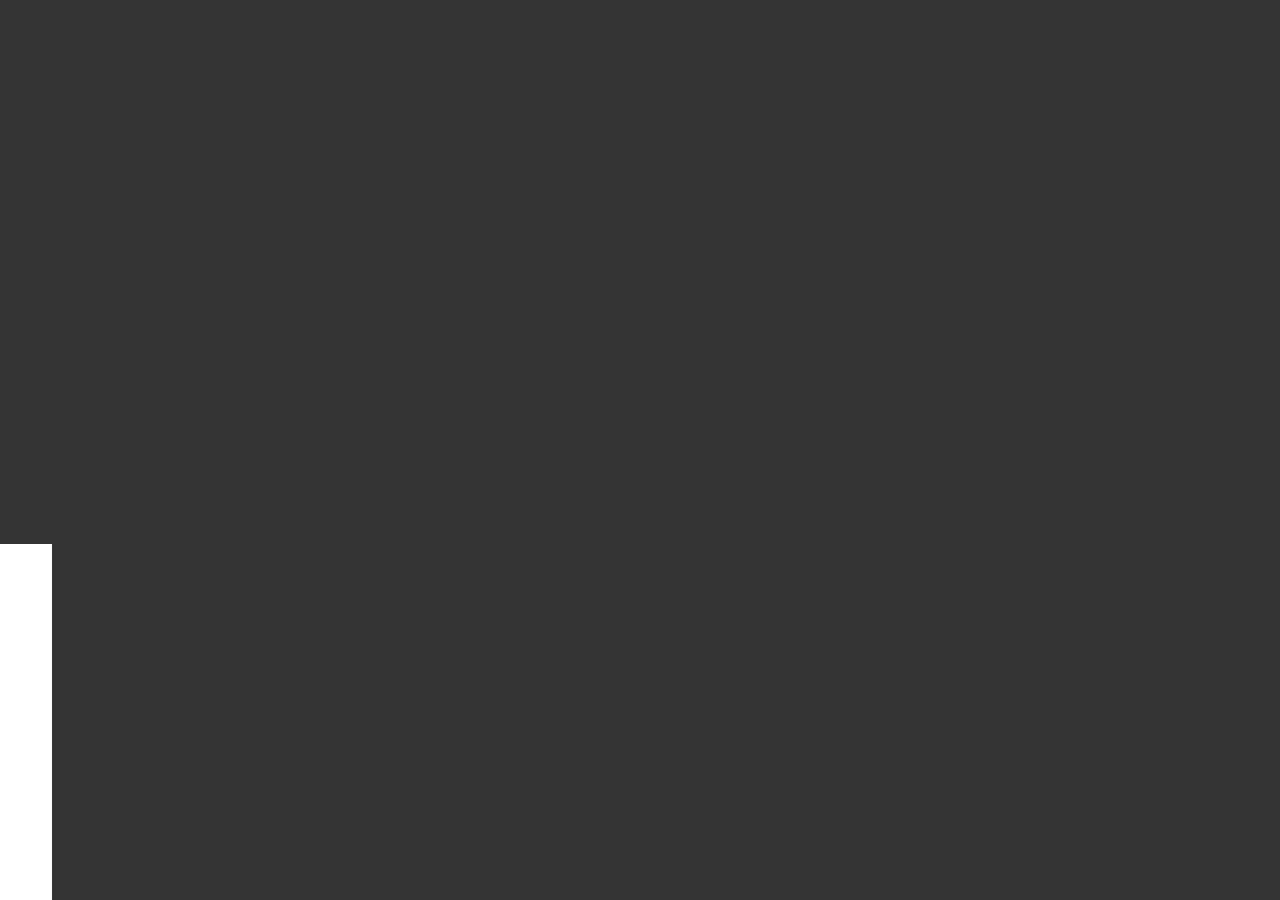
==== index.html @ 1d15f890 "first commit" ====
<!DOCTYPE html>
<html lang="en" data-bs-theme="dark">

<head>
    <meta charset="UTF-8">
    <meta name="viewport" content="width=device-width, initial-scale=1.0">
    <link rel="stylesheet" href="https://cdnjs.cloudflare.com/ajax/libs/font-awesome/6.5.1/css/all.min.css"
        integrity="sha512-DTOQO9RWCH3ppGqcWaEA1BIZOC6xxalwEsw9c2QQeAIftl+Vegovlnee1c9QX4TctnWMn13TZye+giMm8e2LwA=="
        crossorigin="anonymous" referrerpolicy="no-referrer" />
    <link rel="stylesheet" href="css/bootstrap.min.css">
    <link rel="stylesheet" href="css/style.css">
    <title>Route Exam</title>

</head>

<body>

    <!-- start SideBar -->
    <div class="menuAria">
        <div class="side-bar">
            <div class="items">
                <ul>
                    <li id="Home" class="liMenu">Home</li>

                    <li id="searchBtn" class="liMenu active ">Search</li>
                    <li id="Categories" class="liMenu">Categories</li>
                    <li id="Area" class="liMenu">Area</li>
                    <li id="Ingredients" class="liMenu">Ingredients</li>
                    <li id="Contact" class="liMenu">Contact Us</li>
                </ul>
            </div>

            <div class="captionFooter ">
                <div class="iconsSocial">
                    <span> <i class="fa-solid fa-earth-americas"></i> </span>
                    <span> <i class="fa-brands fa-facebook"></i> </span>
                    <span> <i class="fa-brands fa-twitter"></i> </span>
                </div>
                <p>Copyright Â© 2019 All Rights
                    Reserved.</p>
            </div>



        </div>
        <div class="icons">

            <img src="images/logo.png" class="w-50" alt="">
            <i id="menuIcon" class="fa-solid fa-bars"></i>

            <div class="links">
                <i class="fa-solid fa-earth-americas"></i>
                <i class="fa-solid fa-share-nodes"></i>
            </div>
        </div>
    </div>

    <!-- End SideBar -->








    <!-- Start Hero Section -->

    <section id="heroSection">

        <div class="hero">
            <div class="container-fluid px-5">


                <div class="row mt-5" id="rowData">



                    <!-- <div class="col-lg-3 p-2">
                        <div class="card">
                            <img src="images/meal.jpg" class="w-100" alt="Food">
                            <div class="layer">
                                
                                <h5 class=" fs-3 fw-bold">food</h5>
                            </div>
                        </div>
                    </div> -->



                </div>

            </div>
        </div>

    </section>

    <!-- End Hero Section -->







    <!-- Start Search Section -->
    <section id="SearchSection" class="d-none p-5">



        <div class="container-fluid  ">
            <div class="inputs">
                <input oninput="searchByName()" id="searchInputName" type="text"
                    class="form-control w-50 bg-dark mt-5 p-3 text-light" placeholder="Search by Name">
                <input oninput="searchByName()" id="searchInputLetter" type="text"
                    class="form-control w-50 bg-dark mt-5 p-3 text-light" placeholder="Search by First Letter">
            </div>


            <div class="hero">
                <div class="container-fluid px-5">


                    <div class="row mt-5" id="rowDataE">



                        <!-- <div class="col-lg-3 p-2">
                            <div class="card">
                                <img src="images/meal.jpg" class="w-100" alt="Food">
                                <div class="layer">
    
                                    <h5 class=" fs-3 fw-bold">food</h5>
                                </div>
                            </div>
                        </div> -->



                    </div>

                </div>
            </div>

        </div>
    </section>

    <!-- End Search Section -->











    <!-- Start Categories Section -->

    <section class="category d-none" id="categorySection">




        <div class="hero">
            <div class="container-fluid px-5">


                <div class="row mt-5" id="rowDataC">



                    <div class="col-lg-3 p-2">
                        <div class="card">
                            <img src="images/meal.jpg" class="w-100" alt="Food">
                            <div class="layer   ">

                                <h5 class=" fs-3 fw-bold">food</h5>
                                <p>Lorem ipsum dolor sit amet.</p>
                            </div>
                        </div>
                    </div>



                </div>

            </div>
        </div>






    </section>

    <!-- End Categories Section -->











    <!-- Area Section  -->

    <section class="Area d-none" id="AreaSection">




        <div class="hero">
            <div class="container-fluid px-5">


                <div class="row mt-5" id="rowDataA">



                    <div class="col-lg-3 p-2">
                        <div class="card">
                            <img src="images/meal.jpg" class="w-100" alt="Food">
                            <div class="layer   ">

                                <h5 class=" fs-3 fw-bold">food</h5>
                                <p>Lorem ipsum dolor sit amet.</p>
                            </div>
                        </div>
                    </div>



                </div>

            </div>
        </div>






    </section>
    <!-- End Area Section  -->






    <!-- start section ingredients -->



    <section class="ingredients d-none" id="ingredientsSection">




        <div class="hero">
            <div class="container-fluid px-5">


                <div class="row mt-5" id="rowDataI">



                    <div class="col-lg-3 p-2">
                        <div class="card">
                            <img src="images/meal.jpg" class="w-100" alt="Food">
                            <div class="layeree  text-center text-dark p-2 ">

                                <h3 class=" fs-3 fw-bold ">strIngredient</h3>
                                <p>strDescription</p>
                            </div>
                        </div>
                    </div>



                </div>

            </div>
        </div>






    </section>



    <!-- End section ingredients -->




    <!-- ------------------------------ -->
    <!-- ------------------------------ -->



    <!-- Start Contacts -->

    <section id="contactSection" class="contacts d-none">
        <div class="container  mt-5">

            <div class="row  m-auto   ">
                <div class=" col-sm-12 col-lg-6 p-3 ">
                    <input id="inpName" type="text" class="form-control" placeholder="Enter Your name"
                        aria-label="Enter Your name">
                </div>


                <p class="text-danger d-none" id="msgErr">more Than 3 ch without space</p>


                <div class="col-sm-12 col-lg-6  p-3">
                    <input id="inpEmail" type="email" class="form-control" placeholder="Enter Your email"
                        aria-label="Enter Your email">


                </div>

                <p class="text-danger d-none" id="msgErrEmail">Should Follow Email Format</p>

                <p id="msg-error" class="text-danger d-none">
                    email is already taken
                </p>

                <div class=" col-sm-12 col-lg-6  p-3">
                    <input id="inpPhone" type="number" class="form-control" placeholder="Enter Your Phone"
                        aria-label="Enter Your Phone">
                </div>
                <div class="col-sm-12 col-lg-6  p-3">
                    <input id="inpAge" type="number" class="form-control" placeholder="Enter Your Age"
                        aria-label="Enter Your Age">
                </div>
                <div class=" col-sm-12 col-lg-6  p-3">
                    <input id="inpPassword" type="number" class="form-control" placeholder="Enter Your Password"
                        aria-label="Enter Your Password">
                </div>
                <div class="col-sm-12 col-lg-6  p-3">
                    <input id="inpRePassword" type="number" class="form-control" placeholder=" Re Password"
                        aria-label="Re Password">
                </div>

                <div class="SubmitBtn">
                    <button class="btn btn-outline-danger" id="submitBtn">Submit</button>
                </div>
            </div>


        </div>
    </section>
    <!-- End Contacts -->


    <!-- ------------------------------ -->
    <!-- ------------------------------ -->




    <div class="loading">


        <span class="loader"></span>
    </div>







    <script src="js/jquery-3.2.1.min.js"></script>
    <script src="js/bootstrap.bundle.min.js"></script>
    <script src="js/main.js"></script>
</body>

</html>
---- css/style.css ----
@import url('https://fonts.googleapis.com/css2?family=Alegreya+Sans:wght@300;400;500&family=Amatic+SC:wght@400;700&family=Cairo:wght@400;600;900&family=Inter:wght@100;200;300;400;500;700&family=Montserrat:wght@100;200;300;400;500;600;700;800;900&family=Noto+Serif+Display:ital,wght@0,100..900;1,100..900&family=Poppins:wght@200;300;400;500;600&family=Righteous&family=Roboto+Slab:wght@300;500;600;700;800;900&family=Roboto:wght@100;300;400;500;700;900&display=swap');



body{
    background-color: #333;
    color: #fff;
    font-family: "Noto Serif Display", serif;
}

.hero .card{
    position: relative;
    overflow: hidden;
    cursor: pointer;
}
.hero .layer{
    position: absolute;
    top: 100%;
    left: 0;
    background-color: #ffffff9e;
    height: 100%;
    color: #000;
    width: 100%;
    display: flex;
    align-items: center;
    justify-content: center;
    transition: 0.5s;

}
.card:hover .layer{
    top: 0;
}
/* 
.menu-aria{
    position: fixed;
    background-color: red;
    z-index: 9999;
}
.menu-aria .icon{
    position: absolute;
    top: 0;
    right: 0;
    font-size: 30px;
    padding: 0 20px;
    display: flex;
    align-items: center;
    justify-content: space-between;
    flex-direction: column;
} */


.menuAria{
    position: fixed;
    top: 0;
    left: 0;
    display: flex;
    height: 100%;
    align-items: flex-start;
    z-index: 9999;
  }
  
.menuAria .icons{
    display: flex;
    justify-content: space-between;
    align-items: center;
    flex-direction: column;
    height: 100%;
    background-color: #fff;
    width: 25%;
    padding: 30px 0;
}
.menuAria .links{
    display: flex;
    flex-direction: column;
}
.menuAria .links i{
    font-size: 20px;
}

  .menuAria .side-bar{
    background-color: #000;
    /* padding: 20px 10px; */
    height: 100%;
    display: flex;
    /* align-items: center; */
    justify-content: space-between;
    white-space: nowrap;
    flex-direction: column;
  
  }
  .menuAria .side-bar ul{
    width: 100%;
  }
  .menuAria .side-bar ul li{
    list-style: none;
    
    padding: 10px 0;
    font-size: 30px;
    cursor: pointer;
  
  }
  
  .menuAria .side-bar ul li:hover{
    color: tomato;
    transition: all 0.5s;
  }
  .menuAria i{
    font-size: 40px;
    color: #000;
    padding: 5px 5px;
    cursor: pointer;
  }

  .menuAria .captionFooter{

    padding: 10px 5px;
    font-size: 20px;
    word-wrap: break-word;
    display: flex;
    /* align-items: center; */
    /* justify-content: center; */
    flex-direction: column;
  }
  .menuAria .captionFooter i{
    font-size: 20px;
    /* margin: auto; */
    color: #fff;
    padding-bottom: 10px;
  }
  .menuAria  p{
    font-size: 16px;
    padding: 5px;
  }



  #SearchSection .inputs {
    display: flex;
    justify-content: center;
    padding: 10px;
  }
  #SearchSection .inputs .container input{
    margin: 5px;
  }

  button .search{
    margin: auto;
  }


  .layer{
    display: flex;
    align-items: center;
    justify-content: center;
    flex-direction: column;
    text-align: center;
  }
  .layer h5{
    font-size: 40px;
  }


  .layeree{
    overflow: hidden;
    height: 150px;
  }











  /* ----------------- */

 
  #contactSection{
    height: 1000px;
  }
  
.contacts .container .row{
  display: flex;
  justify-content: center;
  align-items: center;
  height: 100%;

}
[placeholder]{
background-color: #333;
color: #fff;
}






/* --------------------Loader------------------ */




.loader {
  width: 48px;
  height: 48px;
  border-radius: 50%;
  display: inline-block;
  position: relative;
  border: 3px solid;
  border-color: #FFF #FFF transparent transparent;
  box-sizing: border-box;
  animation: rotation 1s linear infinite;
}
.loader::after,
.loader::before {
  content: '';  
  box-sizing: border-box;
  position: absolute;
  left: 0;
  right: 0;
  top: 0;
  bottom: 0;
  margin: auto;
  border: 3px solid;
  border-color: transparent transparent #FF3D00 #FF3D00;
  width: 40px;
  height: 40px;
  border-radius: 50%;
  box-sizing: border-box;
  animation: rotationBack 0.5s linear infinite;
  transform-origin: center center;
}
.loader::before {
  width: 32px;
  height: 32px;
  border-color: #FFF #FFF transparent transparent;
  animation: rotation 1.5s linear infinite;
}
    
@keyframes rotation {
  0% {
    transform: rotate(0deg);
  }
  100% {
    transform: rotate(360deg);
  }
} 
@keyframes rotationBack {
  0% {
    transform: rotate(0deg);
  }
  100% {
    transform: rotate(-360deg);
  }
}
    


.loading{
  position: fixed;
  height: 100%;
  width: 100%;
  background-color: #333;
  z-index: 99999;
  top: 0;
  left: 0;
  display: flex;
  align-items: center;
  justify-content: center;
}



/* --------------------End Loader------------------ */
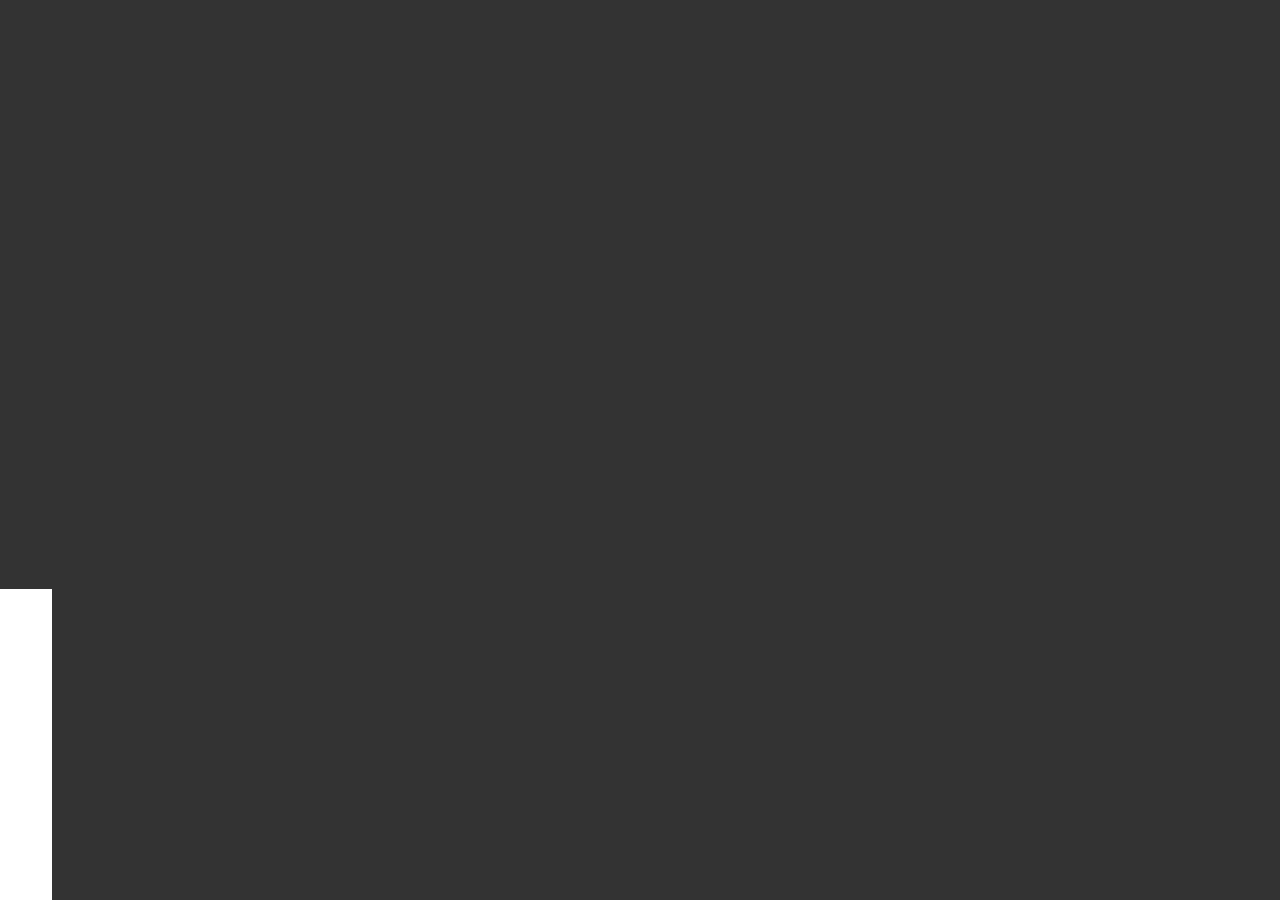
==== commit 460efc2d: "second commit" ====
--- a/index.html
+++ b/index.html
@@ -112,7 +112,7 @@
             <div class="inputs">
                 <input oninput="searchByName()" id="searchInputName" type="text"
                     class="form-control w-50 bg-dark mt-5 p-3 text-light" placeholder="Search by Name">
-                <input oninput="searchByName()" id="searchInputLetter" type="text"
+                <input oninput="searchByName()" id="searchInputLetter" maxlength="1" type="text"
                     class="form-control w-50 bg-dark mt-5 p-3 text-light" placeholder="Search by First Letter">
             </div>
 
@@ -173,6 +173,72 @@
 
 
                     <div class="col-lg-3 p-2">
+
+                        <div id="categoriesContainer"></div>
+                        <div id="mealsContainer" class="meals-container"></div>
+
+
+
+
+                        <!-- <div class="card">
+                            <img src="images/meal.jpg" class="w-100" alt="Food">
+                            <div class="layer   ">
+
+                                <h5 class=" fs-3 fw-bold">food</h5>
+                                <p>Lorem ipsum dolor sit amet.</p>
+                            </div>
+                        </div> -->
+
+                        <!-- <div id="categoriesContainer"></div>
+                        <div id="mealsContainer" class="meals-container"></div> -->
+                    </div>
+
+
+
+                </div>
+
+
+
+
+
+            </div>
+        </div>
+
+
+
+
+
+
+    </section>
+
+    <!-- End Categories Section -->
+
+
+
+
+
+
+
+
+
+
+
+    <!-- Area Section  -->
+
+    <section class="Area d-none" id="AreaSection">
+
+
+
+
+        <div class="hero">
+            <div class="container-fluid px-5">
+
+
+                <div class="row mt-5" id="rowDataA">
+
+
+
+                    <div class="col-lg-3 p-2">
                         <div class="card">
                             <img src="images/meal.jpg" class="w-100" alt="Food">
                             <div class="layer   ">
@@ -196,58 +262,6 @@
 
 
     </section>
-
-    <!-- End Categories Section -->
-
-
-
-
-
-
-
-
-
-
-
-    <!-- Area Section  -->
-
-    <section class="Area d-none" id="AreaSection">
-
-
-
-
-        <div class="hero">
-            <div class="container-fluid px-5">
-
-
-                <div class="row mt-5" id="rowDataA">
-
-
-
-                    <div class="col-lg-3 p-2">
-                        <div class="card">
-                            <img src="images/meal.jpg" class="w-100" alt="Food">
-                            <div class="layer   ">
-
-                                <h5 class=" fs-3 fw-bold">food</h5>
-                                <p>Lorem ipsum dolor sit amet.</p>
-                            </div>
-                        </div>
-                    </div>
-
-
-
-                </div>
-
-            </div>
-        </div>
-
-
-
-
-
-
-    </section>
     <!-- End Area Section  -->
 
 
@@ -311,57 +325,77 @@
 
     <!-- Start Contacts -->
 
+
+
+
     <section id="contactSection" class="contacts d-none">
         <div class="container  mt-5">
-
-            <div class="row  m-auto   ">
-                <div class=" col-sm-12 col-lg-6 p-3 ">
-                    <input id="inpName" type="text" class="form-control" placeholder="Enter Your name"
-                        aria-label="Enter Your name">
-                </div>
-
-
-                <p class="text-danger d-none" id="msgErr">more Than 3 ch without space</p>
-
-
-                <div class="col-sm-12 col-lg-6  p-3">
-                    <input id="inpEmail" type="email" class="form-control" placeholder="Enter Your email"
-                        aria-label="Enter Your email">
-
-
-                </div>
-
-                <p class="text-danger d-none" id="msgErrEmail">Should Follow Email Format</p>
-
-                <p id="msg-error" class="text-danger d-none">
-                    email is already taken
-                </p>
-
-                <div class=" col-sm-12 col-lg-6  p-3">
-                    <input id="inpPhone" type="number" class="form-control" placeholder="Enter Your Phone"
-                        aria-label="Enter Your Phone">
-                </div>
-                <div class="col-sm-12 col-lg-6  p-3">
-                    <input id="inpAge" type="number" class="form-control" placeholder="Enter Your Age"
-                        aria-label="Enter Your Age">
-                </div>
-                <div class=" col-sm-12 col-lg-6  p-3">
-                    <input id="inpPassword" type="number" class="form-control" placeholder="Enter Your Password"
-                        aria-label="Enter Your Password">
-                </div>
-                <div class="col-sm-12 col-lg-6  p-3">
-                    <input id="inpRePassword" type="number" class="form-control" placeholder=" Re Password"
-                        aria-label="Re Password">
-                </div>
-
-                <div class="SubmitBtn">
-                    <button class="btn btn-outline-danger" id="submitBtn">Submit</button>
-                </div>
-            </div>
-
-
-        </div>
-    </section>
+            <form id="myForm">
+                <div class="row  m-auto   ">
+                    <div class=" col-sm-12 col-lg-6 p-3 ">
+                        <label for="username">Username:</label>
+                        <input type="text" id="username" name="username" pattern="[A-Za-z0-9]+" required>
+                    </div>
+                    <div class=" col-sm-12 col-lg-6 p-3 ">
+                        <label for="email">Email:</label>
+                        <input type="email" id="email" name="email" required>
+                    </div>
+                    <div class=" col-sm-12 col-lg-6 p-3 ">
+                        <label for="phone">Phone:</label>
+                        <input type="tel" id="phone" name="phone" pattern="\d{10}" required>
+                    </div>
+                    <div class=" col-sm-12 col-lg-6 p-3 ">
+                        <label for="age">Age:</label>
+                        <input type="number" id="age" name="age" min="18" required>
+                    </div>
+                    <div class=" col-sm-12 col-lg-6 p-3 ">
+                        <label for="password">Password:</label>
+                        <input type="password" id="password" name="password" pattern=".{6,}" required>
+                    </div>
+                    <div class=" col-sm-12 col-lg-6 p-3 ">
+                        <label for="repassword">Confirm Password:</label>
+                        <input type="password" id="repassword" name="repassword" pattern=".{6,}" required>
+                    </div>
+
+                    <button type="submit" id="submitButton" disabled>Submit</button>
+
+                </div>
+            </form>
+
+
+    </section>
+
+
+
+
+
+
+
+
+
+
+    <!-- aria-label="Enter Your Phone">
+    </div>
+    <div class="col-sm-12 col-lg-6  p-3">
+        <input id="inpAge" type="number" class="form-control" placeholder="Enter Your Age" aria-label="Enter Your Age">
+    </div>
+    <div class=" col-sm-12 col-lg-6  p-3">
+        <input id="inpPassword" type="number" class="form-control" placeholder="Enter Your Password"
+            aria-label="Enter Your Password">
+    </div>
+    <div class="col-sm-12 col-lg-6  p-3">
+        <input id="inpRePassword" type="number" class="form-control" placeholder=" Re Password"
+            aria-label="Re Password">
+    </div>
+
+    <div class="SubmitBtn">
+        <button class="btn btn-outline-danger" id="submitBtn">Submit</button>
+    </div>
+    </div>
+
+
+    </div>
+    </section> --> -->
     <!-- End Contacts -->
 
 
--- a/css/style.css
+++ b/css/style.css
@@ -276,3 +276,36 @@
 
 
 /* --------------------End Loader------------------ */
+form {
+  /* background-color: #fff; */
+  padding: 20px;
+  border-radius: 8px;
+  box-shadow: 0 0 10px rgba(0, 0, 0, 0.1);
+}
+
+label {
+  display: block;
+  margin-bottom: 8px;
+}
+
+input {
+  width: 100%;
+  padding: 8px;
+  margin-bottom: 16px;
+  box-sizing: border-box;
+}
+
+button {
+  padding: 10px;
+  background-color: #4caf50;
+  color: #fff;
+  border: none;
+  border-radius: 4px;
+  cursor: pointer;
+  
+}
+
+button:disabled {
+  background-color: #ff000044;
+  cursor: not-allowed;
+}